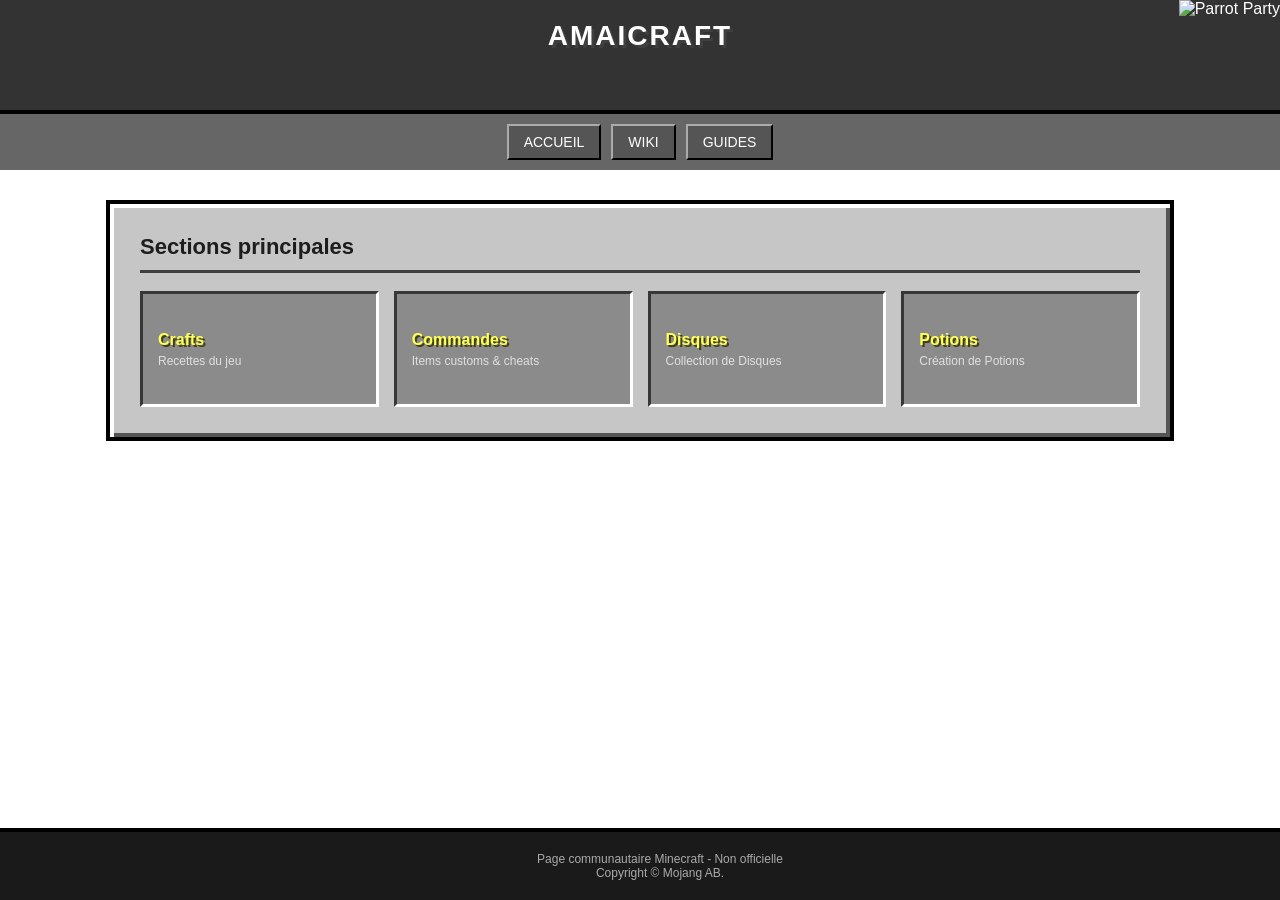
==== index.html @ c88e37a1 "Apr 30, 2026, 7:23 PM" ====
<!DOCTYPE html>
<html lang="fr">
<head>
<meta charset="UTF-8">
<meta name="viewport" content="width=device-width, initial-scale=1.0">
<title>AmaiCraft</title>

<style>
/* Importation d'une police style Minecraft (optionnel mais recommandé) */
@import url('https://fonts.cdnfonts.com/css/minecraftia');



/* Style de Steve */
.steve-animation {
    position: fixed;
    bottom: 20px; /* Distance du bas de l'écran */
    left: 0;
    bottom: 70px;
    width: 100px; /* Ajuste la taille selon ton GIF */
    z-index: 1000;
    pointer-events: none; /* Pour ne pas gêner le clic sur les liens */
    animation: walk-around 10s linear infinite;
}

@keyframes walk-around {
    0% {
        left: -100px;
        transform: scaleX(-1); /* Regarde vers la droite (si de base il regarde à gauche) */
    }
    45% {
        transform: scaleX(-1); /* Continue de regarder à droite */
    }
    50% {
        left: calc(100% - 100px);
        transform: scaleX(1); /* Se retourne vers la gauche */
    }
    95% {
        transform: scaleX(1); /* Continue de regarder à gauche */
    }
    100% {
        left: -100px;
        transform: scaleX(-1); /* Se retourne pour recommencer */
    }
}
/* L'animation du bond */
@keyframes jump-animation {
    0% { transform: translateY(0) scaleX(var(--direction, 1)); }
    50% { transform: translateY(-100px) scaleX(var(--direction, 1)); } /* Il monte de 100px */
    100% { transform: translateY(0) scaleX(var(--direction, 1)); }
}

.jump {
    /* "cubic-bezier" donne l'effet de pesanteur smooth (accélère en retombant) */
    animation: jump-animation 0.6s cubic-bezier(0.45, 0.05, 0.55, 0.95);
}

.steve-animation {
    position: fixed;
    bottom: 70px;
    left: -100px;
    width: 100px;
    z-index: 1000;
    pointer-events: auto; /* Important pour le clic */
    cursor: pointer;
    /* On garde l'animation de marche */
    animation: walk-around 10s linear infinite;
}

footer {
    position: fixed; /* Il est fixé par rapport à la fenêtre */
    bottom: 0;       /* Collé tout en bas */
    left: 0;         /* Aligné à gauche */
    width: 100%;     /* Prend toute la largeur */
    
    padding: 15px;   /* Un peu moins de padding pour gagner de la place */
    text-align: center;
    font-size: 12px;
    background-color: #1a1a1a;
    color: #aaaaaa;
    border-top: 4px solid #000;
    z-index: 2000;   /* Passe au-dessus de Steve si besoin */
}


:root {
    --mc-bg: #313233; /* Gris foncé du fond wiki */
    --mc-panel: #c6c6c6; /* Gris clair des menus Minecraft */
    --mc-border-light: #ffffff;
    --mc-border-dark: #555555;
    --mc-button-hover: #7a7a7a;
    --mc-link: #52a4ff;
}

body {
    font-family: 'Minecraftia', 'Segoe UI', Arial, sans-serif;
    margin: 0;
    /* Texture de fond : On garde tes feuilles de cerisier ou on met de la Dirt/Stone */
    background-image: url('cherry_leaves.png'); 
    background-repeat: repeat;
    background-size: 64px;
    background-attachment: fixed;
    color: white;

    
}

header img {
    /* --- POSITIONNEMENT --- */
    position: absolute;
    right: 0;   /* Collé au mur de droite */
    top: 0;     /* Collé en haut */
    bottom: 0;  /* Collé en bas */
    
    /* --- TAILLE --- */
    height: 100%; /* Prend toute la hauteur du header */
    width: auto;  /* Garde ses proportions pour ne pas être écrasé */
}
/* HEADER */
header {
    background: rgba(0, 0, 0, 0.8);
    border-bottom: 4px solid #000;
    padding: 20px;
    text-align: center;

        /* --- AJOUT INDISPENSABLE --- */
    position: relative; /* Sert de repère pour le perroquet */
    overflow: hidden;    /* Empêche le perroquet de déborder si besoin */
    min-height: 70px;   /* Ajuste selon la taille de ton texte pour pas que ce soit trop plat */
}

header h1 {
    margin: 0;
    font-size: 28px;
    text-shadow: 3px 3px 0px #3f3f3f;
    letter-spacing: 2px;
}

/* NAV BAR STYLE BOUTONS MC */
.nav {
    background: rgba(0, 0, 0, 0.6);
    padding: 10px;
    display: flex;
    justify-content: center;
    gap: 10px;
}

.nav a {
    background: #555;
    border: 2px solid #000;
    border-top-color: #ababab;
    border-left-color: #ababab;
    padding: 8px 15px;
    color: white;
    text-decoration: none;
    font-size: 14px;
}

.nav a:hover {
    background: #8b8b8b;
    border-top-color: #dbdbdb;
    border-left-color: #dbdbdb;
}

/* CONTENEUR PRINCIPAL (Style Inventaire) */
.container {
    max-width: 1000px;
    margin: 30px auto;
    background: var(--mc-panel);
    border: 4px solid #000;
    /* Effet biseau style UI Minecraft */
    box-shadow: inset 4px 4px 0px var(--mc-border-light), 
                inset -4px -4px 0px var(--mc-border-dark);
    padding: 30px;
    color: #3f3f3f; /* Texte sombre sur fond clair comme dans les livres MC */
}

h2 {
    border-bottom: 3px solid #3f3f3f;
    padding-bottom: 10px;
    margin-top: 0;
    font-size: 22px;
    color: #1d1d1d;
}

/* GRID STYLE BLOCS */
.grid {
    display: grid;
    grid-template-columns: repeat(auto-fill, minmax(220px, 1fr));
    gap: 15px;
}

/* CARTES STYLE SLOT D'INVENTAIRE */
.card {
    background: #8b8b8b;
    border: 3px solid #000;
    border-top-color: #373737; /* Ombre inversée pour creuser l'item */
    border-left-color: #373737;
    border-right-color: #ffffff;
    border-bottom-color: #ffffff;
    padding: 15px;
    height: 80px;
    display: flex;
    flex-direction: column;
    justify-content: center;
    transition: transform 0.1s;
    cursor: pointer;
}

.card strong {
    color: #ffff55; /* Couleur or Minecraft */
    font-size: 16px;
    text-shadow: 2px 2px 0px #3f3f15;
}

.card span {
    color: #e0e0e0;
    font-size: 12px;
    margin-top: 5px;
}

.card:hover {
    transform: scale(1.03);
    background: #7a7a7a;
    outline: 3px solid white; /* Sélection blanche comme dans l'inventaire */
}

/* LIENS */
a {
    text-decoration: none;
}

/* FOOTER */
footer {
    margin-top: 40px;
    padding: 20px;
    text-align: center;
    font-size: 12px;
    background-color: #1a1a1a;
    color: #aaaaaa;
    border-top: 4px solid #000;
}

</style>
</head>

<body>

<header>
    <h1>AMAICRAFT</h1>
    <img src="parrotparty.gif" alt="Parrot Party">
</header>

<div class="nav">
    <a href="index.html">ACCUEIL</a>
    <a href="https://minecraft.wiki">WIKI</a>
    <a href="https://www.minecraft.net/fr-fr/minecraft-tips-for-beginners">GUIDES</a>
</div>

<div class="container">

    <h2>Sections principales</h2>

    <div class="grid">

        <a href="recipecraft/index.html">
            <div class="card">
                <strong>Crafts</strong>
                <span>Recettes du jeu</span>
            </div>
        </a>

        <a href="Commands/index.html">
            <div class="card">
                <strong>Commandes</strong>
                <span>Items customs & cheats</span>
            </div>
        </a>
        
        <a href="music/index.html">
            <div class="card">
                <strong>Disques</strong>
                <span>Collection de Disques</span>
            </div>
        </a>


        <a href="Potions/index.html">
            <div class="card">
                <strong>Potions</strong>
                <span>Création de Potions</span>
            </div>
        </a>

        

    </div>
    
</div>
<img src="steverunning.gif" class="steve-animation" alt="Steve running">
<footer>
    Page communautaire Minecraft - Non officielle <br>
    Copyright &copy; Mojang AB.
</footer>

</body>
<script>
    const steve = document.querySelector('.steve-animation');

    steve.addEventListener('click', () => {
        if (!steve.classList.contains('jump')) {
            // On récupère le sens actuel de Steve via le style calculé
            const style = window.getComputedStyle(steve);
            const matrix = style.transform;
            
            // On stocke la direction (gauche ou droite) dans une variable CSS
            if (matrix.includes('-1')) {
                steve.style.setProperty('--direction', '-1');
            } else {
                steve.style.setProperty('--direction', '1');
            }

            steve.classList.add('jump');
            
            setTimeout(() => {
                steve.classList.remove('jump');
            }, 600); // 600ms pour correspondre au CSS
        }
    });
</script>
</html>
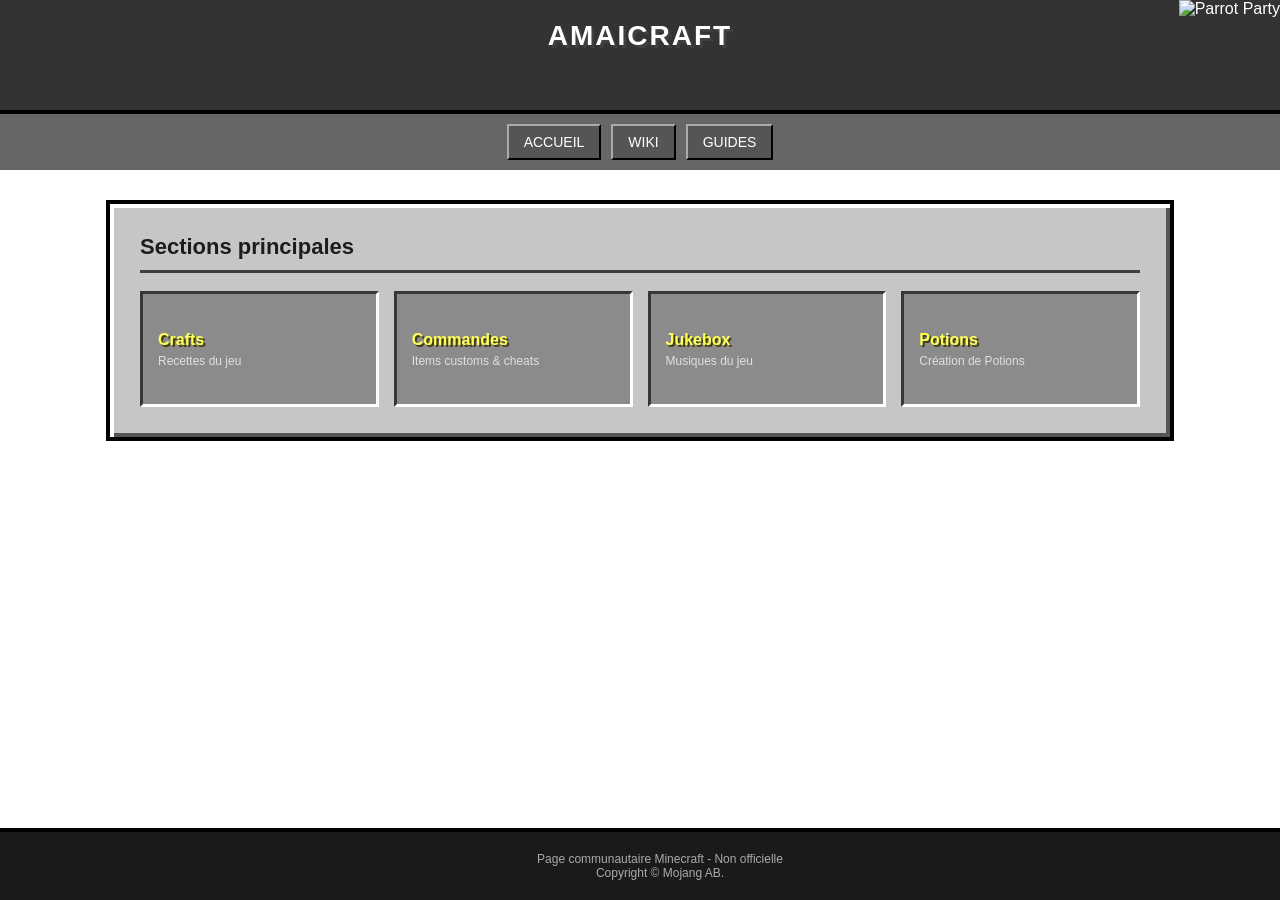
==== commit bc239904: "Apr 30, 2026, 8:14 PM" ====
--- a/index.html
+++ b/index.html
@@ -11,81 +11,76 @@
 
 
 
-/* Style de Steve */
-.steve-animation {
-    position: fixed;
-    bottom: 20px; /* Distance du bas de l'écran */
-    left: 0;
-    bottom: 70px;
-    width: 100px; /* Ajuste la taille selon ton GIF */
-    z-index: 1000;
-    pointer-events: none; /* Pour ne pas gêner le clic sur les liens */
-    animation: walk-around 10s linear infinite;
-}
-
-@keyframes walk-around {
-    0% {
-        left: -100px;
-        transform: scaleX(-1); /* Regarde vers la droite (si de base il regarde à gauche) */
-    }
-    45% {
-        transform: scaleX(-1); /* Continue de regarder à droite */
-    }
-    50% {
-        left: calc(100% - 100px);
-        transform: scaleX(1); /* Se retourne vers la gauche */
-    }
-    95% {
-        transform: scaleX(1); /* Continue de regarder à gauche */
-    }
-    100% {
-        left: -100px;
-        transform: scaleX(-1); /* Se retourne pour recommencer */
-    }
-}
-/* L'animation du bond */
-@keyframes jump-animation {
-    0% { transform: translateY(0) scaleX(var(--direction, 1)); }
-    50% { transform: translateY(-100px) scaleX(var(--direction, 1)); } /* Il monte de 100px */
-    100% { transform: translateY(0) scaleX(var(--direction, 1)); }
-}
-
-.jump {
-    /* "cubic-bezier" donne l'effet de pesanteur smooth (accélère en retombant) */
-    animation: jump-animation 0.6s cubic-bezier(0.45, 0.05, 0.55, 0.95);
-}
-
+/* ---  STEVE --- */
 .steve-animation {
     position: fixed;
     bottom: 70px;
     left: -100px;
     width: 100px;
     z-index: 1000;
-    pointer-events: auto; /* Important pour le clic */
+
+    pointer-events: auto; 
     cursor: pointer;
-    /* On garde l'animation de marche */
     animation: walk-around 10s linear infinite;
+    transition: transform 0.1s;
+
+    user-select: none;
+    -webkit-user-drag: none;
+    touch-action: manipulation;
+}
+
+
+@keyframes jump-animation {
+    0% { bottom: 70px; animation-timing-function: ease-out; }
+    50% { bottom: 250px; animation-timing-function: ease-in; } /* Hauteur du saut */
+    100% { bottom: 70px; }
+}
+
+
+.jumping {
+    animation: walk-around 10s linear infinite, jump-animation 0.8s ease-in-out !important;
+}
+
+@keyframes walk-around {
+    0% {
+        left: -100px;
+        transform: scaleX(-1); /* Regarde vers la droite (si de base il regarde à gauche) */
+    }
+    45% {
+        transform: scaleX(-1); /* Continue de regarder à droite */
+    }
+    50% {
+        left: calc(100% - 100px);
+        transform: scaleX(1); /* Se retourne vers la gauche */
+    }
+    95% {
+        transform: scaleX(1); /* Continue de regarder à gauche */
+    }
+    100% {
+        left: -100px;
+        transform: scaleX(-1); /* Se retourne pour recommencer */
+    }
 }
 
 footer {
-    position: fixed; /* Il est fixé par rapport à la fenêtre */
-    bottom: 0;       /* Collé tout en bas */
-    left: 0;         /* Aligné à gauche */
-    width: 100%;     /* Prend toute la largeur */
+    position: fixed;
+    bottom: 0;
+    left: 0;
+    width: 100%;
     
-    padding: 15px;   /* Un peu moins de padding pour gagner de la place */
+    padding: 15px;
     text-align: center;
     font-size: 12px;
     background-color: #1a1a1a;
     color: #aaaaaa;
     border-top: 4px solid #000;
-    z-index: 2000;   /* Passe au-dessus de Steve si besoin */
+    z-index: 2000;
 }
 
 
 :root {
-    --mc-bg: #313233; /* Gris foncé du fond wiki */
-    --mc-panel: #c6c6c6; /* Gris clair des menus Minecraft */
+    --mc-bg: #313233;
+    --mc-panel: #c6c6c6;
     --mc-border-light: #ffffff;
     --mc-border-dark: #555555;
     --mc-button-hover: #7a7a7a;
@@ -95,7 +90,7 @@
 body {
     font-family: 'Minecraftia', 'Segoe UI', Arial, sans-serif;
     margin: 0;
-    /* Texture de fond : On garde tes feuilles de cerisier ou on met de la Dirt/Stone */
+    /* Texture de fond */
     background-image: url('cherry_leaves.png'); 
     background-repeat: repeat;
     background-size: 64px;
@@ -109,12 +104,12 @@
     /* --- POSITIONNEMENT --- */
     position: absolute;
     right: 0;   /* Collé au mur de droite */
-    top: 0;     /* Collé en haut */
-    bottom: 0;  /* Collé en bas */
+    top: 0;
+    bottom: 0;
     
     /* --- TAILLE --- */
-    height: 100%; /* Prend toute la hauteur du header */
-    width: auto;  /* Garde ses proportions pour ne pas être écrasé */
+    height: 100%;
+    width: auto;
 }
 /* HEADER */
 header {
@@ -279,8 +274,8 @@
         
         <a href="music/index.html">
             <div class="card">
-                <strong>Disques</strong>
-                <span>Collection de Disques</span>
+                <strong>Jukebox</strong>
+                <span>Musiques du jeu</span>
             </div>
         </a>
 
@@ -308,23 +303,14 @@
     const steve = document.querySelector('.steve-animation');
 
     steve.addEventListener('click', () => {
-        if (!steve.classList.contains('jump')) {
-            // On récupère le sens actuel de Steve via le style calculé
-            const style = window.getComputedStyle(steve);
-            const matrix = style.transform;
-            
-            // On stocke la direction (gauche ou droite) dans une variable CSS
-            if (matrix.includes('-1')) {
-                steve.style.setProperty('--direction', '-1');
-            } else {
-                steve.style.setProperty('--direction', '1');
-            }
-
-            steve.classList.add('jump');
-            
+        // Si Steve n'est pas déjà en train de sauter
+        if (!steve.classList.contains('jumping')) {
+            steve.classList.add('jumping');
+
+            // On retire la classe après 800ms (durée de l'animation)
             setTimeout(() => {
-                steve.classList.remove('jump');
-            }, 600); // 600ms pour correspondre au CSS
+                steve.classList.remove('jumping');
+            }, 800);
         }
     });
 </script>
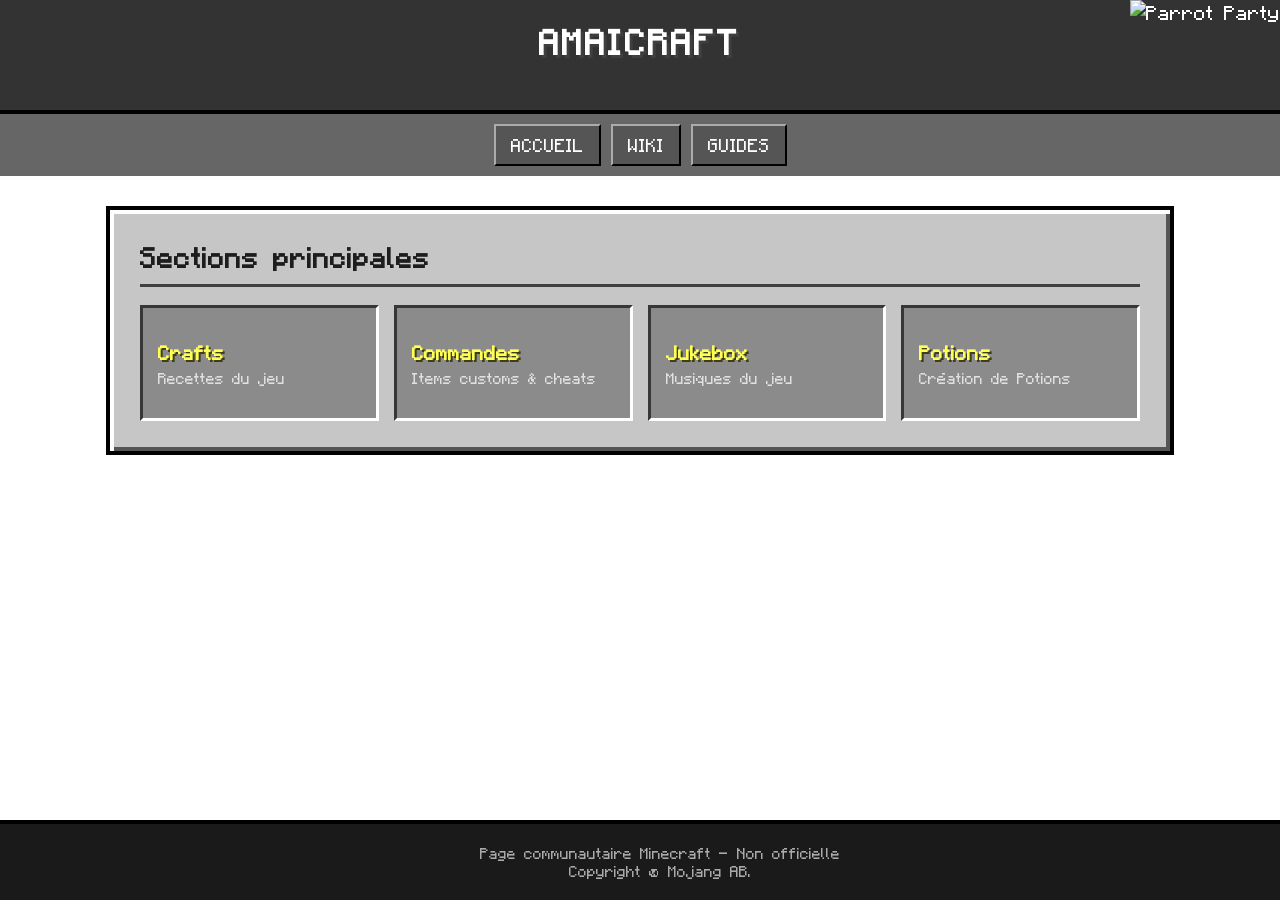
==== commit 7c736a0e: "Apr 30, 2026, 11:19 PM" ====
--- a/index.html
+++ b/index.html
@@ -7,9 +7,12 @@
 
 <style>
 /* Importation d'une police style Minecraft (optionnel mais recommandé) */
-@import url('https://fonts.cdnfonts.com/css/minecraftia');
-
-
+@font-face {
+    font-family: 'Minecraftia';
+    font-style: normal;
+    font-weight: 400;
+    src: local('Minecraftia'), url('Minecraftia.woff') format('woff');
+}
 
 /* ---  STEVE --- */
 .steve-animation {
@@ -236,6 +239,7 @@
     border-top: 4px solid #000;
 }
 
+
 </style>
 </head>
 
@@ -248,8 +252,8 @@
 
 <div class="nav">
     <a href="index.html">ACCUEIL</a>
-    <a href="https://minecraft.wiki">WIKI</a>
-    <a href="https://www.minecraft.net/fr-fr/minecraft-tips-for-beginners">GUIDES</a>
+    <a href="https://minecraft.wiki" target="_blank" rel="noopener noreferrer">WIKI</a>
+    <a href="https://www.minecraft.net/fr-fr/minecraft-tips-for-beginners" target="_blank" rel="noopener noreferrer">GUIDES</a>
 </div>
 
 <div class="container">
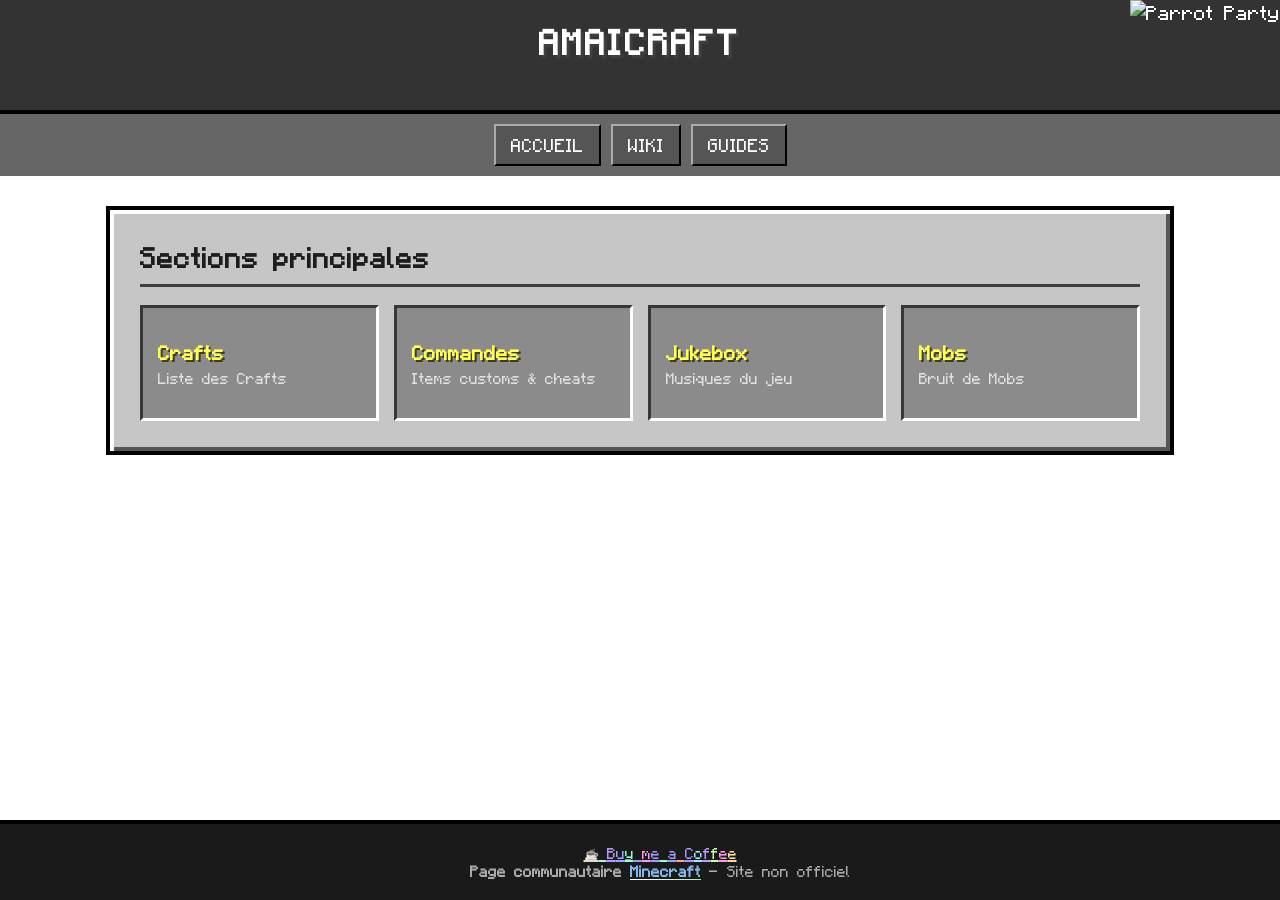
==== commit 45fe97a8: "Modified Footer and added a donation link to the bottom of the page. Also added a link to the offici" ====
--- a/index.html
+++ b/index.html
@@ -261,15 +261,15 @@
     <h2>Sections principales</h2>
 
     <div class="grid">
-
+        
         <a href="recipecraft/index.html">
             <div class="card">
                 <strong>Crafts</strong>
-                <span>Recettes du jeu</span>
+                <span>Liste des Crafts</span>
             </div>
         </a>
 
-        <a href="Commands/index.html">
+        <a href="commands/index.html">
             <div class="card">
                 <strong>Commandes</strong>
                 <span>Items customs & cheats</span>
@@ -284,10 +284,10 @@
         </a>
 
 
-        <a href="Potions/index.html">
+        <a href="Mobs/index.html">
             <div class="card">
-                <strong>Potions</strong>
-                <span>Création de Potions</span>
+                <strong>Mobs</strong>
+                <span>Bruit de Mobs</span>
             </div>
         </a>
 
@@ -298,12 +298,35 @@
 </div>
 <img src="steverunning.gif" class="steve-animation" alt="Steve running">
 <footer>
-    Page communautaire Minecraft - Non officielle <br>
-    Copyright &copy; Mojang AB.
+        <a href="https://ko-fi.com/amaicraft" target="_blank" style="color: #13c3ff; text-decoration: none;" rel="noopener noreferrer" id="Don">
+            ☕ Buy me a Coffee
+        </a> <br>
+    <strong>Page communautaire 
+        <a href="https://www.minecraft.net/" target="_blank" rel="noopener noreferrer" style="color:  #85b6ee; text-decoration: none; border-bottom: 1px solid transparent; background-image: linear-gradient(90deg, #ffffff 0%, #a8f0a5 100%); background-size: 100% 1px; background-repeat: no-repeat; background-position: 0 100%;">Minecraft</a></strong> — Site non officiel<br>
 </footer>
-
 </body>
 <script>
+    window.onload = function() {
+        const Coff = document.getElementById('Don');
+        const text = Coff.innerText;
+        Coff.innerHTML = ''; // On vide le titre pour le reconstruire
+
+        for (let char of text) {
+            const span = document.createElement('span');
+            span.innerText = char;
+            
+            // Génération d'une couleur pastel
+            // On reste sur des valeurs hautes (entre 127 et 255) pour garder de la clarté
+            const hue = Math.floor(Math.random() * 360);
+            const color = `hsl(${hue}, 100%, 80%)`;
+            span.style.color = color;
+            span.style.textDecoration = 'underline';
+            span.style.textDecorationColor = color;
+            span.style.textDecorationThickness = '2px';
+            
+            Coff.appendChild(span);
+        }
+    };
     const steve = document.querySelector('.steve-animation');
 
     steve.addEventListener('click', () => {
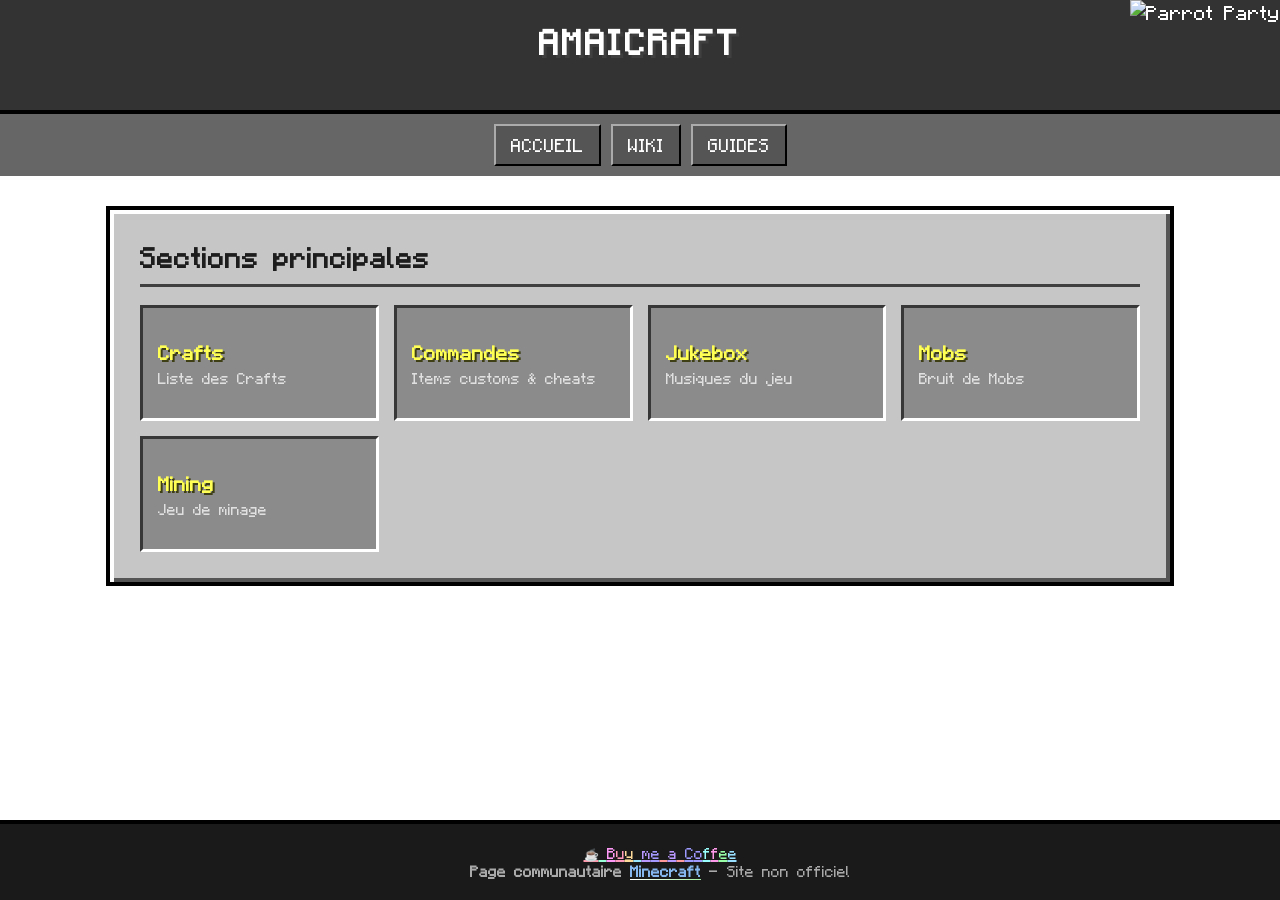
==== commit 21e5ec98: "Added a new game page "mining.html" where players can click on blocks to mine them and collect resou" ====
--- a/index.html
+++ b/index.html
@@ -291,6 +291,12 @@
             </div>
         </a>
 
+        <a href="Game/mining.html">
+            <div class="card">
+                <strong>Mining</strong>
+                <span>Jeu de minage</span>
+            </div>
+        </a>
         
 
     </div>
